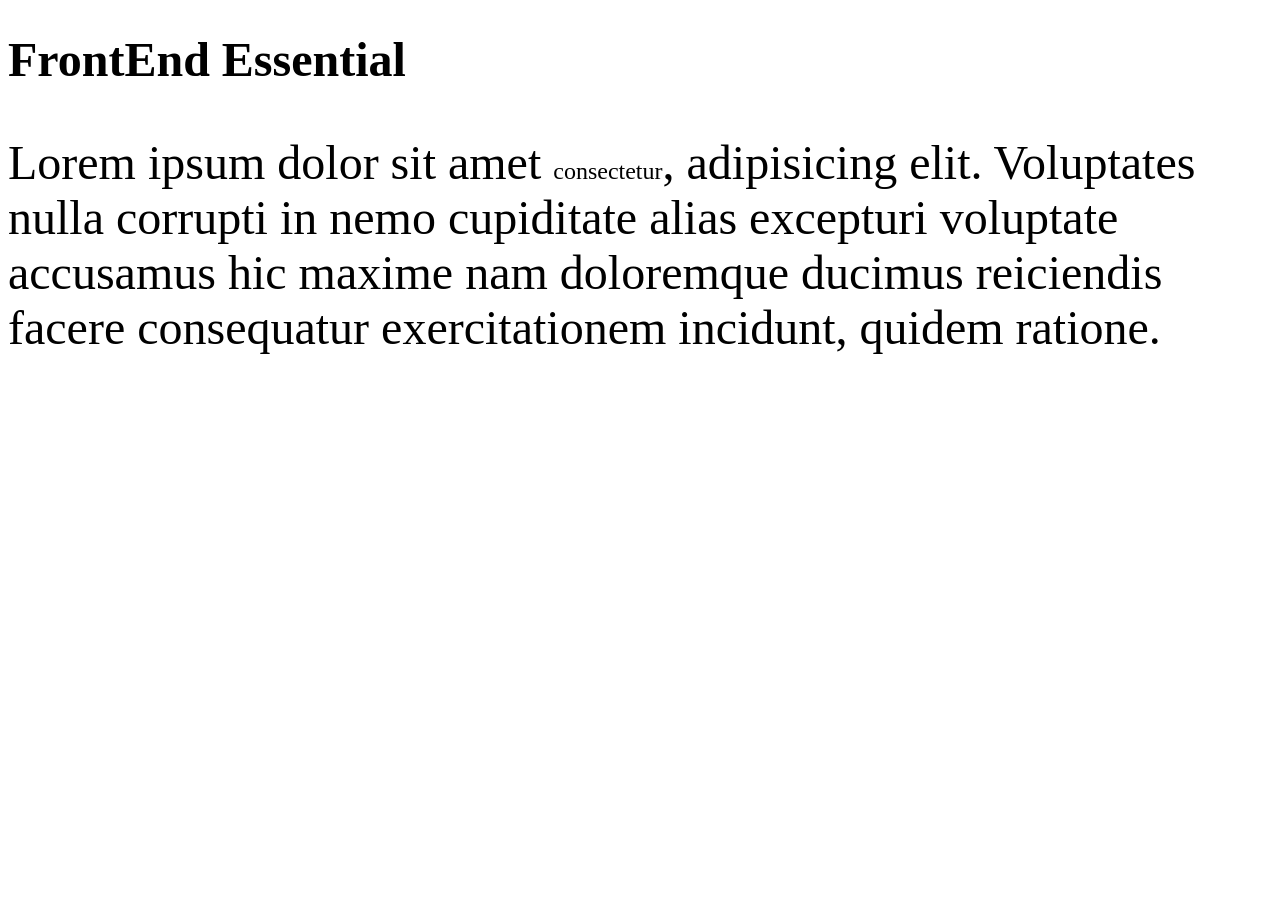
==== exemploem-rem.html @ db899790 "Aula BootStrap Grid" ====
<!DOCTYPE html>
<html lang="pt-BR">
<head>
    <meta charset="UTF-8">
    <title>Exemplo Medidas </title>
</head>
<link rel="stylesheet" href="css/estilo-medida.css">
<body>
    <h1>FrontEnd Essential</h1>
    <p class="texto">Lorem ipsum dolor sit amet <span>consectetur</span>, adipisicing elit. Voluptates nulla corrupti in nemo cupiditate alias excepturi voluptate accusamus hic maxime nam doloremque ducimus reiciendis facere consequatur exercitationem incidunt, quidem ratione.</p>
</body>
</html>
---- css/estilo-medida.css ----
body{
    font-size: 24px;
}

.texto{
    font-size: 2em;
}

.texto span{
    font-size: 0.5em;
}
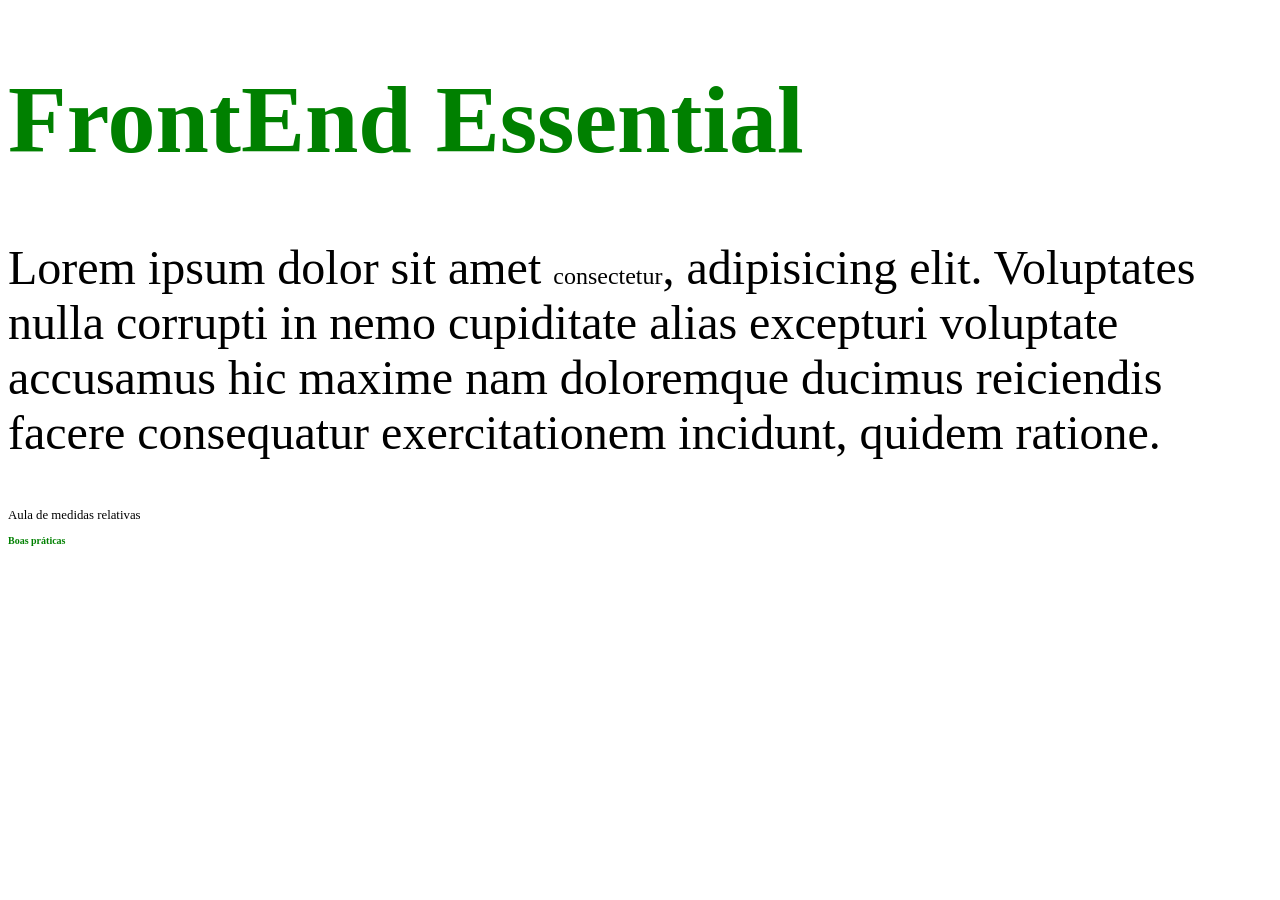
==== commit 5c31809c: "Alterações Boas práticas" ====
--- a/exemploem-rem.html
+++ b/exemploem-rem.html
@@ -8,5 +8,10 @@
 <body>
     <h1>FrontEnd Essential</h1>
     <p class="texto">Lorem ipsum dolor sit amet <span>consectetur</span>, adipisicing elit. Voluptates nulla corrupti in nemo cupiditate alias excepturi voluptate accusamus hic maxime nam doloremque ducimus reiciendis facere consequatur exercitationem incidunt, quidem ratione.</p>
+    <p class="exemplo">Aula de medidas relativas </p>
+   
+        <h1 id="titulo" class="teste">Boas práticas</h1> 
+  
+
 </body>
 </html>
--- a/css/estilo-medida.css
+++ b/css/estilo-medida.css
@@ -2,10 +2,33 @@
     font-size: 24px;
 }
 
+/*herda do pai */
 .texto{
     font-size: 2em;
 }
 
 .texto span{
     font-size: 0.5em;
-}+}
+
+/*Herda direto do primeiro pai da hierarquia  0.8*16px= 12.80px */
+.exemplo{
+    font-size: 0.8rem;
+}
+
+h1{
+    font-size: 96px;
+    color: green;
+}
+.teste{
+    font-size: 48px;
+}
+
+#titulo{
+    font-size: 10px;
+}
+/* especificidade 
+    id 
+    classe
+    seletor(tag)
+*/
